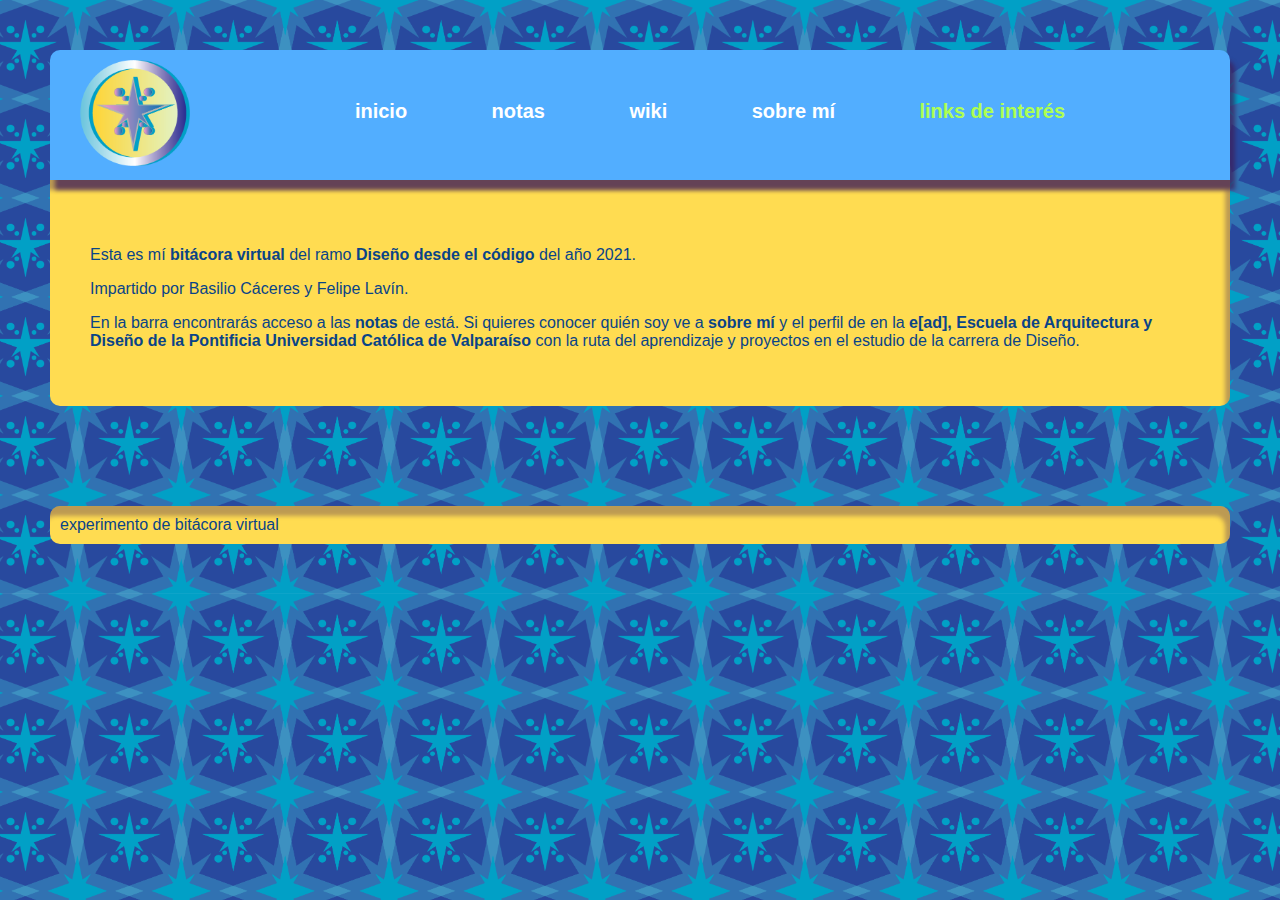
==== index.html @ ddac23ad "corrección de sintaxis" ====
<!DOCTYPE html>
<html lang="es">
<head>
    <meta charset="UTF-8">
    <meta http-equiv="X-UA-Compatible" content="IE=edge">
    <meta name="viewport" content="width=device-width, initial-scale=1.0">
    <link rel="preconnect" href="https://fonts.googleapis.com">
        <link rel="preconnect" href="https://fonts.gstatic.com" crossorigin>
        <link href="https://fonts.googleapis.com/css2?family=Ubuntu:ital,wght@0,300;0,400;0,500;0,700;1,300;1,400;1,500&display=swap" rel="stylesheet"
        <link rel="icon" type="image/png" href="imagen/logo_pequeño.png">
        <meta http-equiv="X-UA-Compatible" content="IE=edge">
     <link rel="stylesheet" href="bitacora_estilos.css"
    <meta name="viewport" content="width=device-width, initial-scale=1.0">
    <title>ddec2021-bitacora-david-silva</title>
</head>
<body>
    <div class="barra">
        <img class="logo" src="imagen/logo_pequeño.png" alt="Imaginautas">
        <ul>
            <li><a href=index.html>inicio</a></li>
            <li><a href="notas.html">notas</a></li>
            <li><a href="https://wiki.ead.pucv.cl/David_Silva_Bernales">wiki</a></li>
            <li><a href="sobre-mi.html">sobre mí</a></li>
            <li><a href="">links de interés</a></li>
        </ul>
     </div>

   <div class="bloque" >
        <p>Esta es mí <strong>bitácora virtual</strong> del ramo <strong>Diseño desde el código</strong> del año 2021. </p>
        <p>Impartido por Basilio Cáceres y Felipe Lavín.</p>
        <p>En la barra encontrarás acceso a las <strong>notas</strong>  de está. Si quieres conocer quién soy ve a
             <strong>sobre mí</strong> y el perfil de en la <strong>e[ad], Escuela de Arquitectura y Diseño de la 
                 Pontificia Universidad Católica de Valparaíso</strong> con la ruta del aprendizaje y proyectos en el estudio
                de la carrera de Diseño.</p>
    </div>
    <footer> experimento de bitácora virtual </footer>
</body>
</html>
---- bitacora_estilos.css ----
body{
    font-family: 'Ubuntu', sans-serif;
    background-image: url(imagen/fondo_1.png);
    background-size: cover;
    margin: 50px;
    color: #0A4487;
    font-weight: 400;
}

.barra{
    height: 130px;
    background-color: rgba(82, 174, 255, 1);
    border-top-left-radius: 10px;
    border-top-right-radius: 10px;
    position: relative;
    box-shadow: 5px 10px 4px rgba(61, 29, 87, 0.699) ;
}

.logo{
    width: 110px;
    margin-top: 10px;
    margin-left: 30px;
    position: absolute
}

ul{
    margin-left: 100px;
    text-align: center;
    list-style-type: none;
}

li{
    padding-top: 50px;
    display: inline-block;
}

a{
    font-size: 20px;
    font-weight: bold;
    padding-left: 40px;
    padding-right: 40px;
    text-decoration: none;
    color: rgba(255, 255, 255, 1);

}
a:hover{
    text-decoration: underline;   
}

a:visited{
    color: rgb(174, 255, 82);
}

.bloque{
    margin-bottom: 100px;
    background-color: rgba(255, 220, 81, 1);
    border-bottom-left-radius: 10px;
    border-bottom-right-radius: 10px;
    padding: 50px 40px 40px 40px;
    font-family: 'Open Sans', sans-serif;
    box-shadow: 5px 10px 4px rgba(61, 29, 87, 0.699) ;
    box-shadow: inset -5px 10px 4px rgba(61, 29, 87, 0.34545) ;
}

.bloque1{
    margin-top: 100px;
    margin-bottom: 100px;
    background-color: rgba(255, 220, 81, 1);
    border-top-left-radius: 10px;
    border-top-right-radius: 10px;
    border-bottom-left-radius: 10px;
    border-bottom-right-radius: 10px;
    padding: 50px 40px 40px 40px;
    font-family: 'Open Sans', sans-serif;
    box-shadow: 5px 10px 4px rgba(61, 29, 87, 0.699) ;
    box-shadow: inset -5px 10px 4px rgba(61, 29, 87, 0.34545) ;
}
footer{
    background-color: rgba(255, 220, 81, 1);
    border-radius: 10px;
    padding: 10px 10px 10px 10px;
    font-family: 'Open Sans', sans-serif;
    box-shadow: 5px 10px 4px rgba(61, 29, 87, 0.699) ;
    box-shadow: inset -5px 10px 4px rgba(61, 29, 87, 0.34545) ;
}
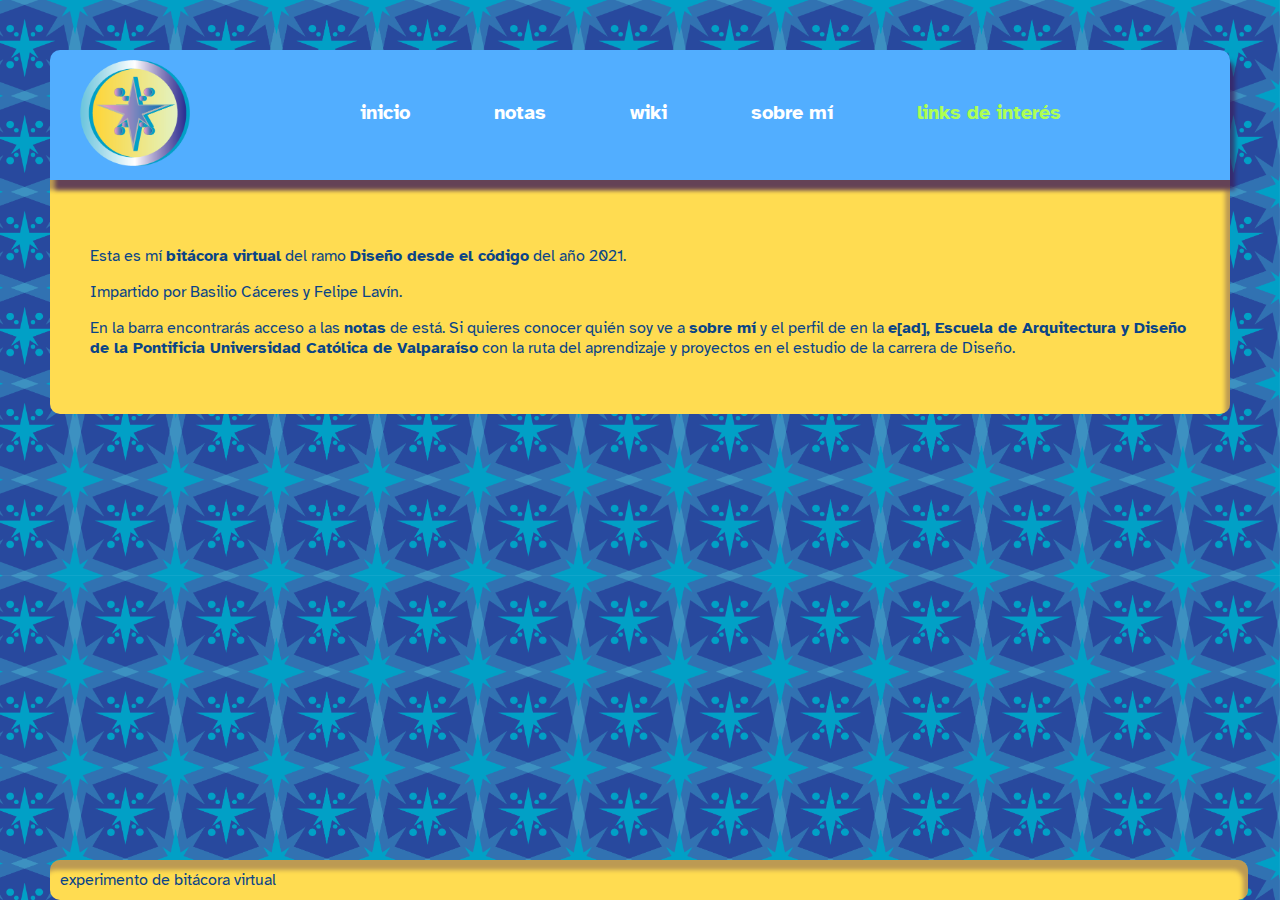
==== commit 3a5d8f8f: "Aplicaación de fuente de google" ====
--- a/index.html
+++ b/index.html
@@ -4,14 +4,15 @@
     <meta charset="UTF-8">
     <meta http-equiv="X-UA-Compatible" content="IE=edge">
     <meta name="viewport" content="width=device-width, initial-scale=1.0">
+    <title>ddec2021-bitacora-david-silva</title>
     <link rel="preconnect" href="https://fonts.googleapis.com">
-        <link rel="preconnect" href="https://fonts.gstatic.com" crossorigin>
-        <link href="https://fonts.googleapis.com/css2?family=Ubuntu:ital,wght@0,300;0,400;0,500;0,700;1,300;1,400;1,500&display=swap" rel="stylesheet"
-        <link rel="icon" type="image/png" href="imagen/logo_pequeño.png">
-        <meta http-equiv="X-UA-Compatible" content="IE=edge">
+<link rel="preconnect" href="https://fonts.gstatic.com" crossorigin>
+<link href="https://fonts.googleapis.com/css2?family=Atkinson+Hyperlegible:ital,wght@0,400;0,700;1,400&display=swap" rel="stylesheet">
+    <link rel="icon" type="image/png" href="imagen/logo_pequeño.png">
+    <meta http-equiv="X-UA-Compatible" content="IE=edge">
      <link rel="stylesheet" href="bitacora_estilos.css"
-    <meta name="viewport" content="width=device-width, initial-scale=1.0">
-    <title>ddec2021-bitacora-david-silva</title>
+
+   
 </head>
 <body>
     <div class="barra">
--- a/bitacora_estilos.css
+++ b/bitacora_estilos.css
@@ -1,5 +1,5 @@
 body{
-    font-family: 'Ubuntu', sans-serif;
+    font-family: 'Atkinson Hyperlegible', Arial, Helvetica, sans-serif;
     background-image: url(imagen/fondo_1.png);
     background-size: cover;
     margin: 50px;
@@ -57,7 +57,6 @@
     border-bottom-left-radius: 10px;
     border-bottom-right-radius: 10px;
     padding: 50px 40px 40px 40px;
-    font-family: 'Open Sans', sans-serif;
     box-shadow: 5px 10px 4px rgba(61, 29, 87, 0.699) ;
     box-shadow: inset -5px 10px 4px rgba(61, 29, 87, 0.34545) ;
 }
@@ -71,7 +70,6 @@
     border-bottom-left-radius: 10px;
     border-bottom-right-radius: 10px;
     padding: 50px 40px 40px 40px;
-    font-family: 'Open Sans', sans-serif;
     box-shadow: 5px 10px 4px rgba(61, 29, 87, 0.699) ;
     box-shadow: inset -5px 10px 4px rgba(61, 29, 87, 0.34545) ;
 }
@@ -79,7 +77,9 @@
     background-color: rgba(255, 220, 81, 1);
     border-radius: 10px;
     padding: 10px 10px 10px 10px;
-    font-family: 'Open Sans', sans-serif;
     box-shadow: 5px 10px 4px rgba(61, 29, 87, 0.699) ;
     box-shadow: inset -5px 10px 4px rgba(61, 29, 87, 0.34545) ;
+    bottom: 0px;
+    position: absolute;
+    width: 92%;
 }
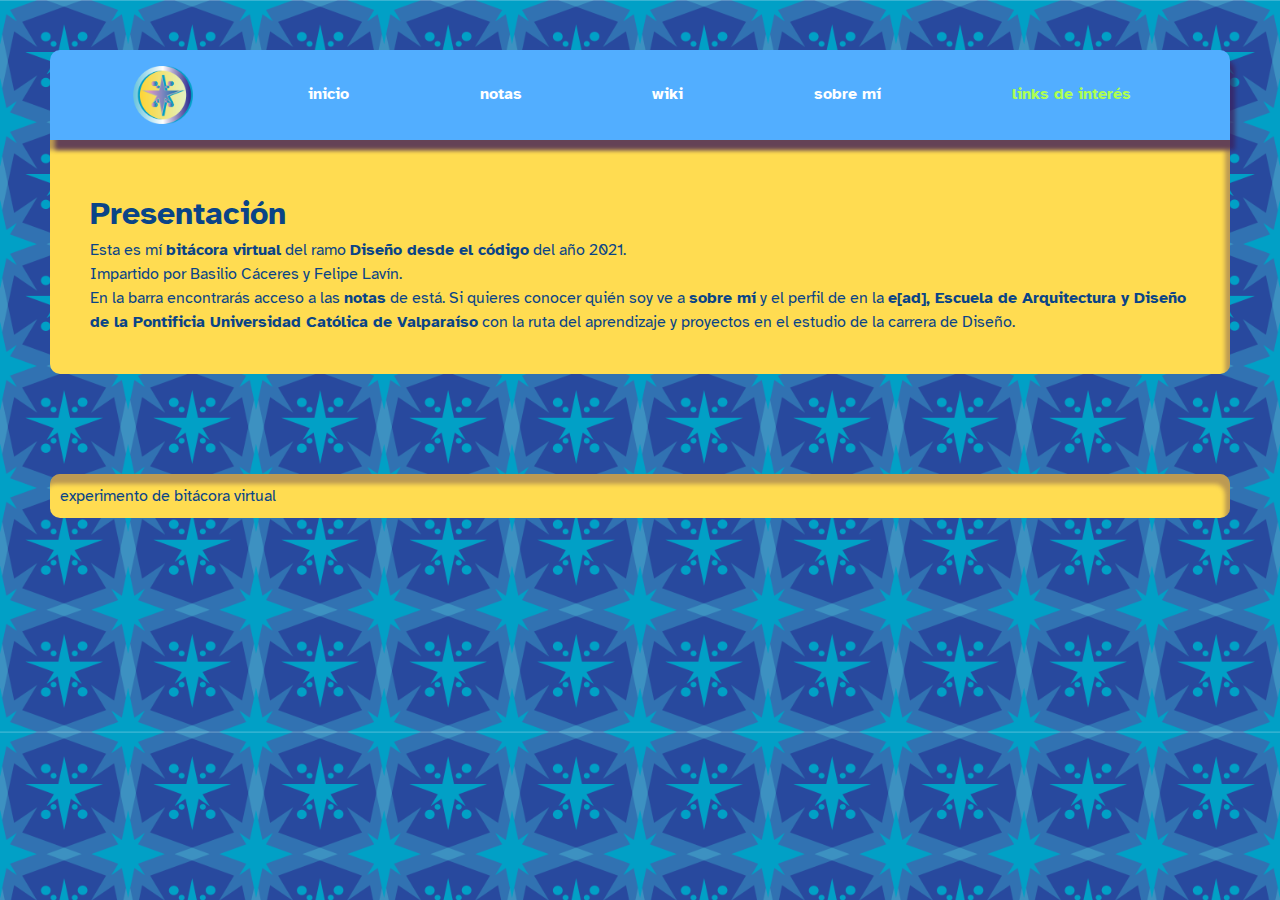
==== commit 5170bcc0: "aplicación de la clase grabada del 10 de septiembre" ====
--- a/index.html
+++ b/index.html
@@ -15,25 +15,33 @@
    
 </head>
 <body>
-    <div class="barra">
-        <img class="logo" src="imagen/logo_pequeño.png" alt="Imaginautas">
-        <ul>
-            <li><a href=index.html>inicio</a></li>
-            <li><a href="notas.html">notas</a></li>
-            <li><a href="https://wiki.ead.pucv.cl/David_Silva_Bernales">wiki</a></li>
-            <li><a href="sobre-mi.html">sobre mí</a></li>
-            <li><a href="">links de interés</a></li>
-        </ul>
-     </div>
 
-   <div class="bloque" >
-        <p>Esta es mí <strong>bitácora virtual</strong> del ramo <strong>Diseño desde el código</strong> del año 2021. </p>
-        <p>Impartido por Basilio Cáceres y Felipe Lavín.</p>
-        <p>En la barra encontrarás acceso a las <strong>notas</strong>  de está. Si quieres conocer quién soy ve a
-             <strong>sobre mí</strong> y el perfil de en la <strong>e[ad], Escuela de Arquitectura y Diseño de la 
-                 Pontificia Universidad Católica de Valparaíso</strong> con la ruta del aprendizaje y proyectos en el estudio
-                de la carrera de Diseño.</p>
+    <header class="site-header">
+        <div class="container">
+            <nav class="site-navigation">
+                <img class="logo" src="imagen/logo_pequeño.png" alt="Imaginautas">
+                <a href=index.html>inicio</a>
+                <a href="notas.html">notas</a>
+                <a href="https://wiki.ead.pucv.cl/David_Silva_Bernales">wiki</a>
+                <a href="sobre-mi.html">sobre mí</a>
+                <a href="">links de interés</a>
+            </nav>
+        </div>
+    </header>
+    <div class="container">
+        <section class="home-section home-presentation">
+        <h1 class="home-section__title home-presentation__title">Presentación</h1>
+            <div class="home-presentation__description">
+                <p>Esta es mí <strong>bitácora virtual</strong> del ramo <strong>Diseño desde el código</strong> del año 2021. </p>
+                <p>Impartido por Basilio Cáceres y Felipe Lavín.</p>
+                <p>En la barra encontrarás acceso a las <strong>notas</strong>  de está. Si quieres conocer quién soy ve a
+                    <strong>sobre mí</strong> y el perfil de en la <strong>e[ad], Escuela de Arquitectura y Diseño de la 
+                    Pontificia Universidad Católica de Valparaíso</strong> con la ruta del aprendizaje y proyectos en el estudio
+                    de la carrera de Diseño.
+                </p>
+                </div>
+        </section>
+            <footer> experimento de bitácora virtual </footer>
     </div>
-    <footer> experimento de bitácora virtual </footer>
 </body>
 </html>
--- a/bitacora_estilos.css
+++ b/bitacora_estilos.css
@@ -1,57 +1,92 @@
+/*reset de estilos*/
+*{
+    padding: 0;
+    margin: 0;
+}
+
+@media screen and (max-width: 400px){
+    html{
+        font-size: 13px;
+    }
+    
+}
+
+
+html{
+    font-size: 16px;
+}
+
+
 body{
     font-family: 'Atkinson Hyperlegible', Arial, Helvetica, sans-serif;
-    background-image: url(imagen/fondo_1.png);
+    font-size: rem;
+    line-height: 1.5;
+    background-image: url(imagen/fondo_2.png);
     background-size: cover;
     margin: 50px;
     color: #0A4487;
     font-weight: 400;
+    max-width: 1500px;
 }
 
-.barra{
-    height: 130px;
+.site-navigation{
+    height: 90px;
     background-color: rgba(82, 174, 255, 1);
     border-top-left-radius: 10px;
     border-top-right-radius: 10px;
     position: relative;
     box-shadow: 5px 10px 4px rgba(61, 29, 87, 0.699) ;
+    max-width: 1500px;
+    display: flex;
+    justify-content: space-evenly;
+    align-content: center;
+    text-align: center;
 }
 
 .logo{
-    width: 110px;
-    margin-top: 10px;
-    margin-left: 30px;
-    position: absolute
+    width: inherit;
+    margin-top: 1rem;
+    margin-bottom: 1rem;
+    margin-left: 1rem;
+    margin-right: 1rem;
 }
 
-ul{
-    margin-left: 100px;
-    text-align: center;
-    list-style-type: none;
-}
 
-li{
-    padding-top: 50px;
-    display: inline-block;
-}
-
-a{
-    font-size: 20px;
+.site-navigation a{
+    font-size: 1rem;
     font-weight: bold;
-    padding-left: 40px;
-    padding-right: 40px;
     text-decoration: none;
     color: rgba(255, 255, 255, 1);
+    padding: 2rem;
 
 }
-a:hover{
+.site-navigation a:hover{
     text-decoration: underline;   
 }
 
-a:visited{
+.site-navigation a:visited{
     color: rgb(174, 255, 82);
 }
 
-.bloque{
+.container{
+    max-width: 1500px;
+    margin-left: auto;
+    margin-right: auto;
+}
+
+.home-posts__title{
+
+    padding: 30px;
+    color: rgba(255, 220, 81, 1);
+}
+
+.home-presentation__title{
+    color: #0A4487;
+}
+
+
+
+.home-presentation{
     margin-bottom: 100px;
     background-color: rgba(255, 220, 81, 1);
     border-bottom-left-radius: 10px;
@@ -61,8 +96,8 @@
     box-shadow: inset -5px 10px 4px rgba(61, 29, 87, 0.34545) ;
 }
 
-.bloque1{
-    margin-top: 100px;
+.home-post{
+    margin-top: 50px;
     margin-bottom: 100px;
     background-color: rgba(255, 220, 81, 1);
     border-top-left-radius: 10px;
@@ -76,10 +111,12 @@
 footer{
     background-color: rgba(255, 220, 81, 1);
     border-radius: 10px;
+    margin-bottom: 100px;
+    border-bottom-left-radius: 10px;
+    border-bottom-right-radius: 10px;
     padding: 10px 10px 10px 10px;
     box-shadow: 5px 10px 4px rgba(61, 29, 87, 0.699) ;
     box-shadow: inset -5px 10px 4px rgba(61, 29, 87, 0.34545) ;
     bottom: 0px;
-    position: absolute;
-    width: 92%;
+
 }
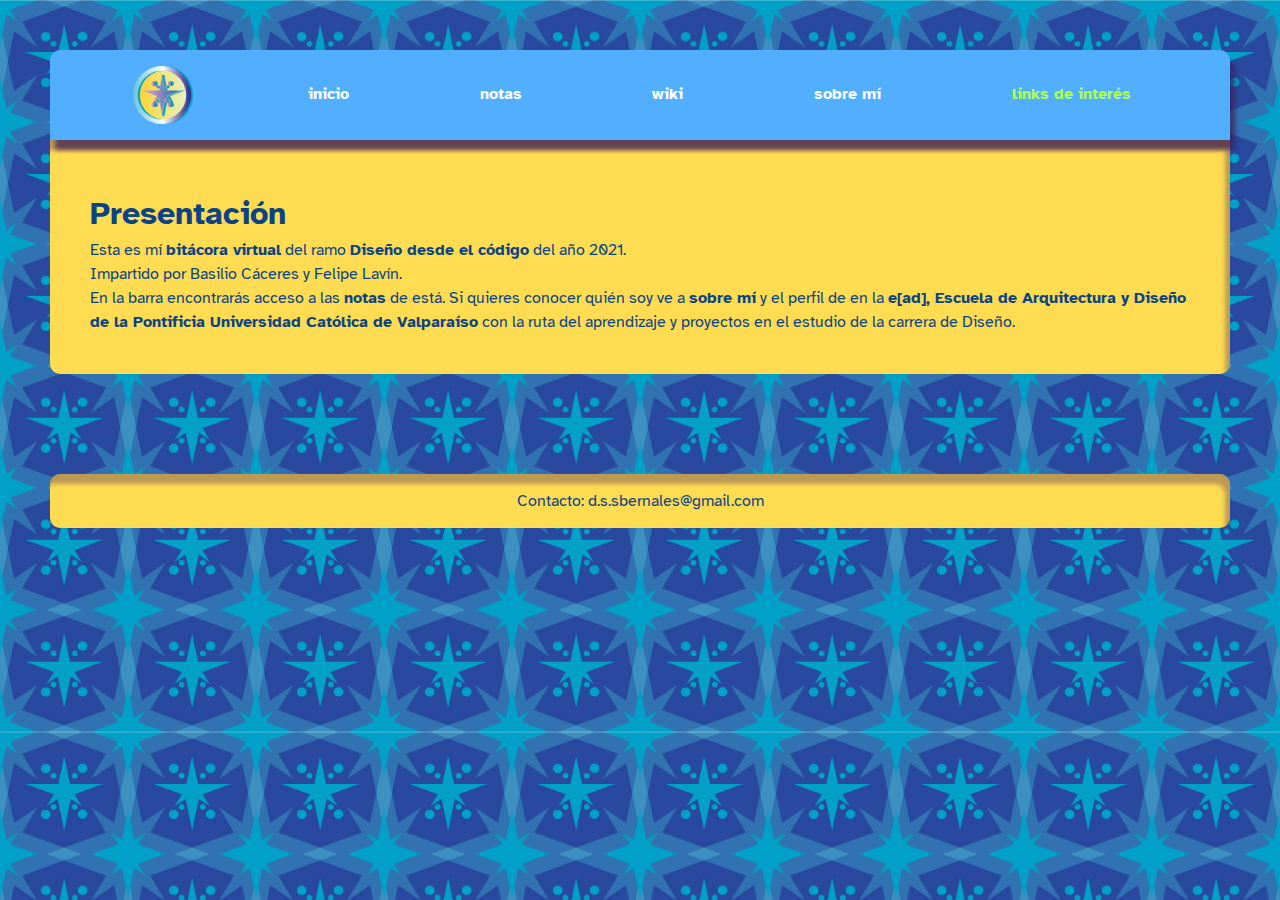
==== commit 10218d28: "llenado de contenido" ====
--- a/index.html
+++ b/index.html
@@ -40,8 +40,9 @@
                     de la carrera de Diseño.
                 </p>
                 </div>
-        </section>
-            <footer> experimento de bitácora virtual </footer>
+        </section>   
+        <footer>Contacto: <span>d.s.sbernales@gmail.com</span></footer>
     </div>
+   
 </body>
 </html>
--- a/bitacora_estilos.css
+++ b/bitacora_estilos.css
@@ -41,6 +41,7 @@
     justify-content: space-evenly;
     align-content: center;
     text-align: center;
+    min-width: 400px;
 }
 
 .logo{
@@ -58,7 +59,6 @@
     text-decoration: none;
     color: rgba(255, 255, 255, 1);
     padding: 2rem;
-
 }
 .site-navigation a:hover{
     text-decoration: underline;   
@@ -108,15 +108,36 @@
     box-shadow: 5px 10px 4px rgba(61, 29, 87, 0.699) ;
     box-shadow: inset -5px 10px 4px rgba(61, 29, 87, 0.34545) ;
 }
+
+.home-post__content  block-list{
+    float: left;
+    display : inline;
+}
+
+.home-post__content  block-list-2{
+    float:right;
+    display : inline;
+}
+
+.screenshot-code{
+    max-width: 900px;
+    border-radius: 40px;
+    margin-left: auto;
+    margin-right: auto;
+    padding: 2rem;
+}
+
+
 footer{
     background-color: rgba(255, 220, 81, 1);
     border-radius: 10px;
     margin-bottom: 100px;
     border-bottom-left-radius: 10px;
     border-bottom-right-radius: 10px;
-    padding: 10px 10px 10px 10px;
+    padding: 15px;
     box-shadow: 5px 10px 4px rgba(61, 29, 87, 0.699) ;
     box-shadow: inset -5px 10px 4px rgba(61, 29, 87, 0.34545) ;
     bottom: 0px;
+    text-align: center;
 
 }
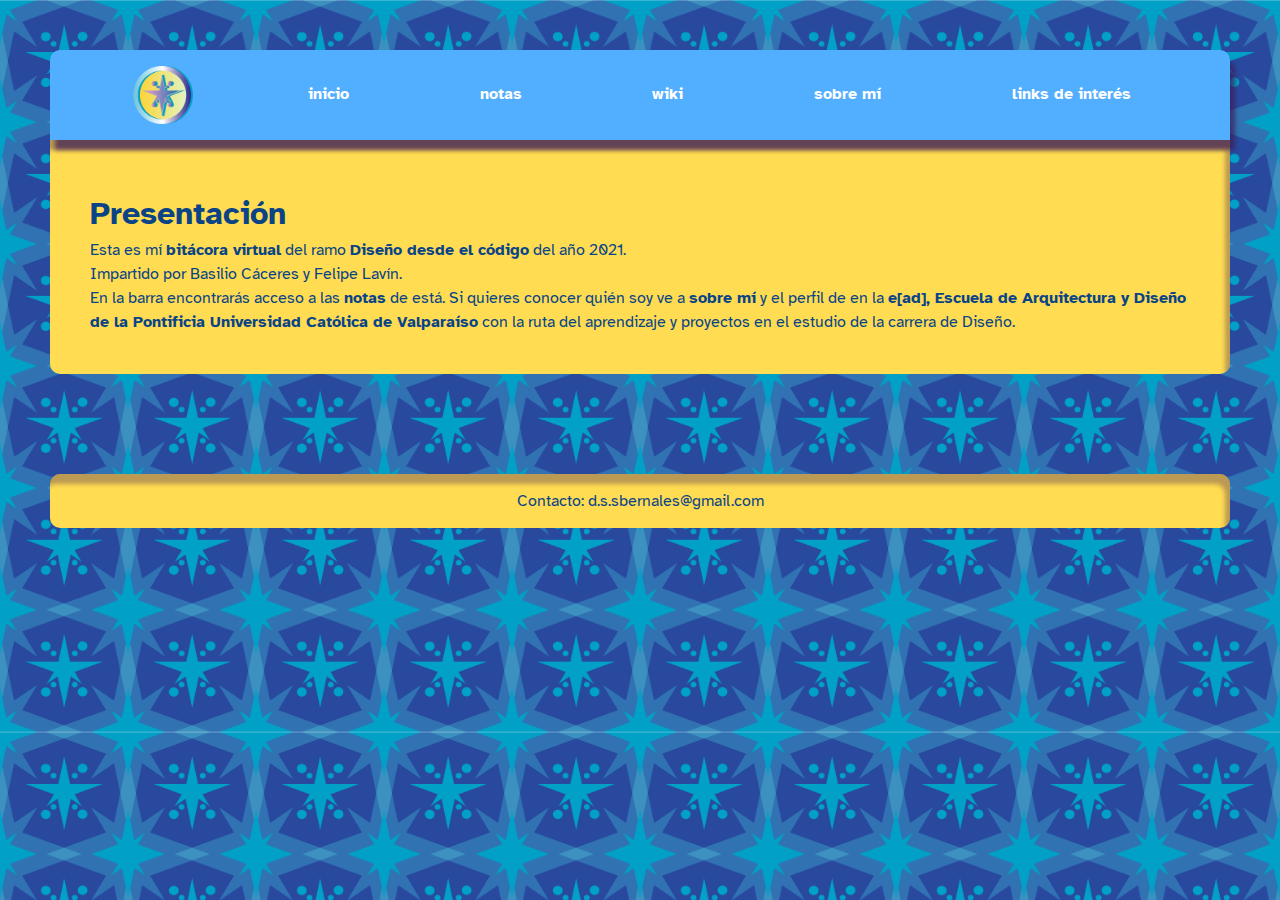
==== commit 083d2fda: "llenado de contenido" ====
--- a/index.html
+++ b/index.html
@@ -24,7 +24,7 @@
                 <a href="notas.html">notas</a>
                 <a href="https://wiki.ead.pucv.cl/David_Silva_Bernales">wiki</a>
                 <a href="sobre-mi.html">sobre mí</a>
-                <a href="">links de interés</a>
+                <a href="links-interes.html">links de interés</a>
             </nav>
         </div>
     </header>
--- a/bitacora_estilos.css
+++ b/bitacora_estilos.css
@@ -119,11 +119,27 @@
     display : inline;
 }
 
+
+.block-list{
+    float: left;
+    padding-left: 30%;
+}
+.block-list-2{
+    float: right;
+    padding-right: 30%;
+}
 .screenshot-code{
+    margin-left: 13.5%;
+    margin-right: 12%;
     max-width: 900px;
     border-radius: 40px;
-    margin-left: auto;
-    margin-right: auto;
+    padding: 2rem;
+}
+.screenshot-code-2{
+    margin-left: 18%;
+    margin-right: 12%;
+    max-width: 900px;
+    border-radius: 40px;
     padding: 2rem;
 }
 
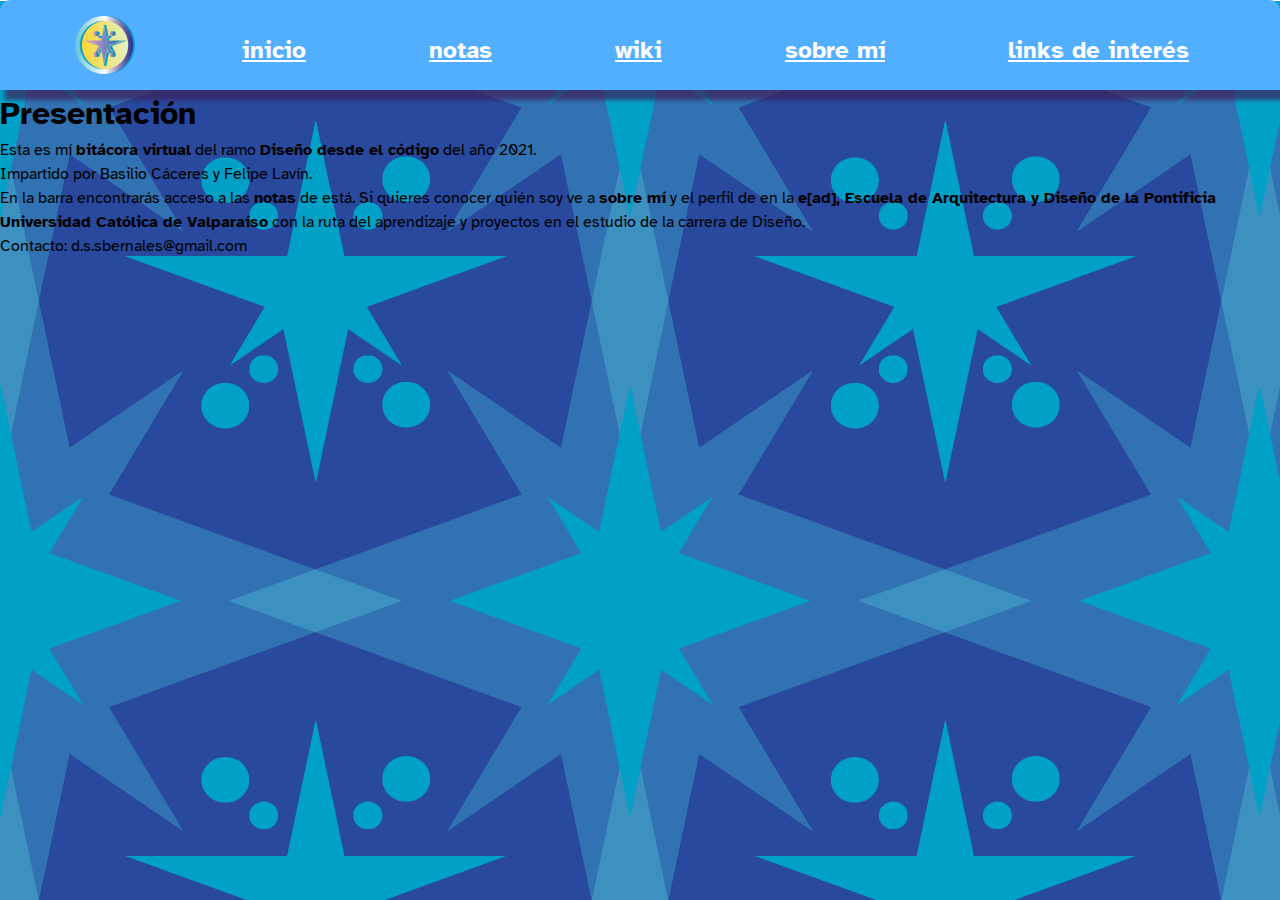
==== commit 1170094a: "cambio de margen del fondo del fotoer" ====
--- a/index.html
+++ b/index.html
@@ -6,43 +6,44 @@
     <meta name="viewport" content="width=device-width, initial-scale=1.0">
     <title>ddec2021-bitacora-david-silva</title>
     <link rel="preconnect" href="https://fonts.googleapis.com">
-<link rel="preconnect" href="https://fonts.gstatic.com" crossorigin>
-<link href="https://fonts.googleapis.com/css2?family=Atkinson+Hyperlegible:ital,wght@0,400;0,700;1,400&display=swap" rel="stylesheet">
+    <link rel="preconnect" href="https://fonts.gstatic.com" crossorigin>
+    <link href="https://fonts.googleapis.com/css2?family=Atkinson+Hyperlegible:ital,wght@0,400;0,700;1,400&display=swap" rel="stylesheet">
     <link rel="icon" type="image/png" href="imagen/logo_pequeño.png">
     <meta http-equiv="X-UA-Compatible" content="IE=edge">
-     <link rel="stylesheet" href="bitacora_estilos.css"
+    <link rel="stylesheet" href="css-davidssb99.css">
+</head>
 
-   
-</head>
 <body>
 
-    <header class="site-header">
+    <div class="main>"
+        <header class="site-header">
+            <div class="container1">
+                <nav class="site-navigation">
+                    <img class="logo" src="imagen/logo_pequeño.png" alt="Imaginautas">
+                    <a href=index.html>inicio</a>
+                    <a href="notas.html">notas</a>
+                    <a href="https://wiki.ead.pucv.cl/David_Silva_Bernales">wiki</a>
+                    <a href="sobre-mi.html">sobre mí</a>
+                    <a href="links-interes.html">links de interés</a>
+                </nav>
+            </div>
+        </header>
         <div class="container">
-            <nav class="site-navigation">
-                <img class="logo" src="imagen/logo_pequeño.png" alt="Imaginautas">
-                <a href=index.html>inicio</a>
-                <a href="notas.html">notas</a>
-                <a href="https://wiki.ead.pucv.cl/David_Silva_Bernales">wiki</a>
-                <a href="sobre-mi.html">sobre mí</a>
-                <a href="links-interes.html">links de interés</a>
-            </nav>
+            <section class="home-section home-presentation">
+            <h1 class="home-section__title home-presentation__title">Presentación</h1>
+                <div class="home-presentation__description">
+                    <p>Esta es mí <strong>bitácora virtual</strong> del ramo <strong>Diseño desde el código</strong> del año 2021. </p>
+                    <p>Impartido por Basilio Cáceres y Felipe Lavín.</p>
+                    <p>En la barra encontrarás acceso a las <strong>notas</strong>  de está. Si quieres conocer quién soy ve a
+                        <strong>sobre mí</strong> y el perfil de en la <strong>e[ad], Escuela de Arquitectura y Diseño de la 
+                        Pontificia Universidad Católica de Valparaíso</strong> con la ruta del aprendizaje y proyectos en el estudio
+                        de la carrera de Diseño.
+                    </p>
+                    </div>
+            </section>   
+            <footer>Contacto: <span>d.s.sbernales@gmail.com</span></footer>
         </div>
-    </header>
-    <div class="container">
-        <section class="home-section home-presentation">
-        <h1 class="home-section__title home-presentation__title">Presentación</h1>
-            <div class="home-presentation__description">
-                <p>Esta es mí <strong>bitácora virtual</strong> del ramo <strong>Diseño desde el código</strong> del año 2021. </p>
-                <p>Impartido por Basilio Cáceres y Felipe Lavín.</p>
-                <p>En la barra encontrarás acceso a las <strong>notas</strong>  de está. Si quieres conocer quién soy ve a
-                    <strong>sobre mí</strong> y el perfil de en la <strong>e[ad], Escuela de Arquitectura y Diseño de la 
-                    Pontificia Universidad Católica de Valparaíso</strong> con la ruta del aprendizaje y proyectos en el estudio
-                    de la carrera de Diseño.
-                </p>
-                </div>
-        </section>   
-        <footer>Contacto: <span>d.s.sbernales@gmail.com</span></footer>
-    </div>
+    </div>    
    
 </body>
 </html>
--- a/css-davidssb99.css
+++ b/css-davidssb99.css
@@ -0,0 +1,80 @@
+/*reset de estilos*/
+*{
+    padding: 0;
+    margin: 0;
+}
+
+/*Variables*/
+:root{
+    --font-family-base: 'Atkinson Hyperlegible', Arial, Helvetica, sans-serif;
+    --font-family-alt: 'Roboto Slab', serif;
+    --background-image: url(imagen/fondo_2.png);
+    --color-dark: ##0A4487;
+    --color-white: #ffdc51;
+    --max-width-container: 1000px;
+}
+
+/*Body*/
+
+body{
+    font-family: var(--font-family-base);
+    font-size: 1rem;
+    line-height: 1.5;
+    font-weight: 400;
+    background-image: var(--background-image);
+    color: var(--color-dark);
+}
+
+/*Contendor primario*/
+
+.main{
+    display: grid;
+    grid-template-columns: 1fr 95% 1fr;
+    grid-template-rows:  20% 1fr 20%;
+}
+
+/*Barra de inicio*/
+
+.site-header{
+    display: flex;
+    flex-direction: initial;
+}
+
+.site-navigation{
+    height: 90px;
+    background-color: rgba(82, 174, 255, 1);
+    border-top-left-radius: 10px;
+    border-top-right-radius: 10px;
+    position: relative;
+    box-shadow: 5px 10px 4px rgba(61, 29, 87, 0.699) ;
+    max-width: 1500px;
+    display: flex;
+    justify-content: space-evenly;
+    align-content: center;
+    text-align: center;
+    min-width: 400px;
+}
+
+.logo{
+    width: inherit;
+    margin-top: 1rem;
+    margin-bottom: 1rem;
+    margin-left: 1rem;
+    margin-right: 1rem;
+}
+
+.site-navigation a{
+    font-size: 1.5rem;
+    font-weight: bolder;
+    color: white;
+    padding: 2rem;
+    justify-content: space-between;
+}
+
+.site-navigation a:hover{
+    text-decoration: underline;   
+}
+
+.site-navigation a:visited{
+    color: rgb(174, 255, 82);
+}
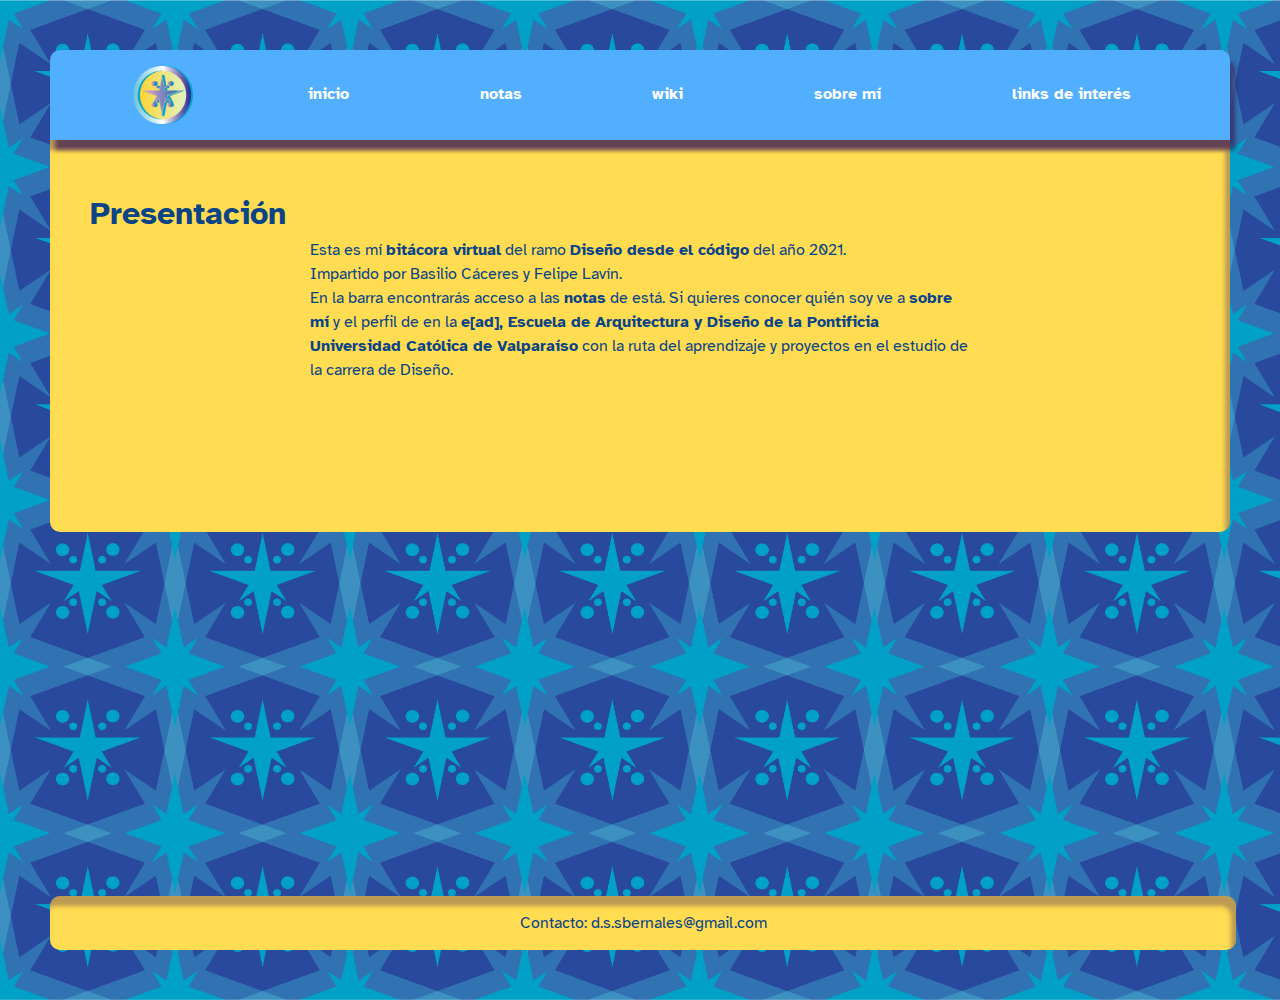
==== commit 6f7a708c: "actualización" ====
--- a/index.html
+++ b/index.html
@@ -41,9 +41,8 @@
                     </p>
                     </div>
             </section>   
-            <footer>Contacto: <span>d.s.sbernales@gmail.com</span></footer>
         </div>
     </div>    
-   
+    <footer>Contacto: <span>d.s.sbernales@gmail.com</span></footer>
 </body>
 </html>
--- a/css-davidssb99.css
+++ b/css-davidssb99.css
@@ -4,40 +4,31 @@
     margin: 0;
 }
 
-/*Variables*/
-:root{
-    --font-family-base: 'Atkinson Hyperlegible', Arial, Helvetica, sans-serif;
-    --font-family-alt: 'Roboto Slab', serif;
-    --background-image: url(imagen/fondo_2.png);
-    --color-dark: ##0A4487;
-    --color-white: #ffdc51;
-    --max-width-container: 1000px;
+@media screen and (max-width: 400px){
+    html{
+        font-size: 13px;
+    }
+    
 }
 
-/*Body*/
+
+html{
+    font-size: 16px;
+}
+
 
 body{
-    font-family: var(--font-family-base);
+    font-family: 'Atkinson Hyperlegible', Arial, Helvetica, sans-serif;
     font-size: 1rem;
     line-height: 1.5;
+    background-image: url(imagen/fondo_2.png);
+    background-size: cover;
+    margin: 50px;
     font-weight: 400;
-    background-image: var(--background-image);
-    color: var(--color-dark);
-}
-
-/*Contendor primario*/
-
-.main{
-    display: grid;
-    grid-template-columns: 1fr 95% 1fr;
-    grid-template-rows:  20% 1fr 20%;
-}
-
-/*Barra de inicio*/
-
-.site-header{
-    display: flex;
-    flex-direction: initial;
+    max-width: 1500px;
+    min-height: 100vh;
+    position: relative;
+    padding-bottom: 0rem;
 }
 
 .site-navigation{
@@ -63,14 +54,14 @@
     margin-right: 1rem;
 }
 
+
 .site-navigation a{
-    font-size: 1.5rem;
-    font-weight: bolder;
-    color: white;
+    font-size: 1rem;
+    font-weight: bold;
+    text-decoration: none;
+    color: rgba(255, 255, 255, 1);
     padding: 2rem;
-    justify-content: space-between;
 }
-
 .site-navigation a:hover{
     text-decoration: underline;   
 }
@@ -78,3 +69,58 @@
 .site-navigation a:visited{
     color: rgb(174, 255, 82);
 }
+
+ a{
+    font-size: 1rem;
+    font-weight: bold;
+    text-decoration: none;
+    color: #0A4487;
+    padding: 2rem;
+}
+ a:hover{
+    text-decoration: underline;   
+}
+
+ a:visited{
+    color: rgb(81, 206, 255);
+}
+.container{
+    max-width: 1500px;
+    margin-left: auto;
+    margin-right: auto;
+}
+
+.home-presentation__title{
+    color: #0A4487;
+}
+
+.home-presentation{
+    background-color: rgba(255, 220, 81, 1);
+    border-bottom-left-radius: 10px;
+    border-bottom-right-radius: 10px;
+    padding: 50px 40px 40px 40px;
+    box-shadow: 5px 10px 4px rgba(61, 29, 87, 0.699);
+    box-shadow: inset -5px 10px 4px rgba(61, 29, 87, 0.34545);
+
+}
+
+.home-presentation__description{
+    color:#0A4487;
+    padding-left: 20%;
+    padding-right: 20%;
+    padding-bottom: 10%;
+}
+footer{
+    background-color: rgba(255, 220, 81, 1);
+    color:#0A4487;
+    border-radius: 10px;
+    border-bottom-left-radius: 10px;
+    border-bottom-right-radius: 10px;
+    padding: 15px;
+    box-shadow: 5px 10px 4px rgba(61, 29, 87, 0.699) ;
+    box-shadow: inset -5px 10px 4px rgba(61, 29, 87, 0.34545) ;
+    bottom: 0;
+    text-align: center;
+    width: 98%;
+    position:absolute;
+}
